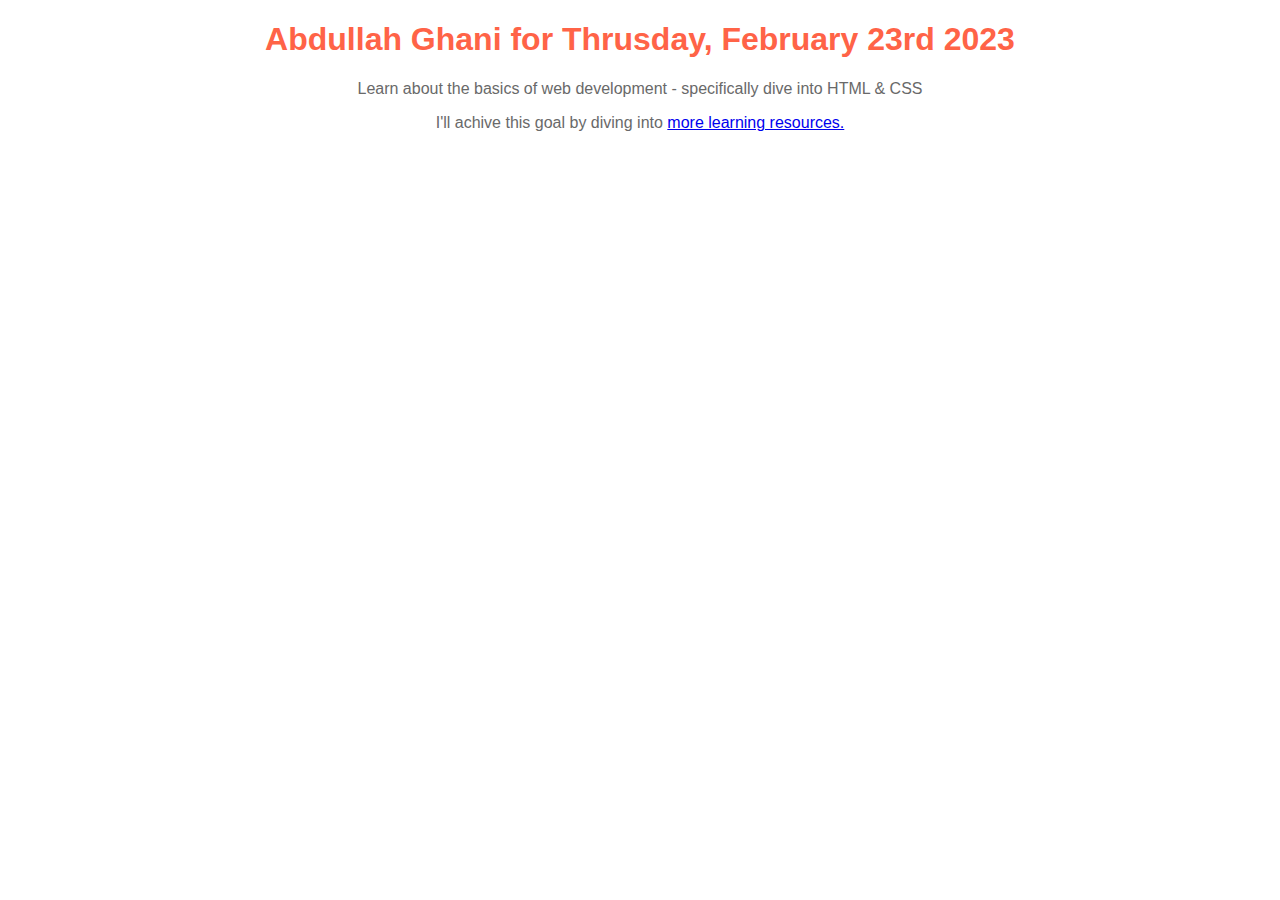
==== 001.Html_Css_Basics/index.html @ 06d38d39 "Internal Css" ====
<!DOCTYPE html>
<html lang="en">
  <head>
    <meta charset="UTF-8" />
    <meta http-equiv="X-UA-Compatible" content="IE=edge" />
    <meta name="viewport" content="width=device-width, initial-scale=1.0" />
    <title>Html Css basics</title>
    <style>
      * {
        box-sizing: border-box;
      }
      h1 {
        font-family: sans-serif;
        color: tomato;
        text-align: center;
      }
      p {
        font-family: sans-serif;
        text-align: center;
        color: #696969;
      }
    </style>
  </head>
  <body>
    <h1>Abdullah Ghani for Thrusday, February 23rd 2023</h1>
    <p>
      Learn about the basics of web development - specifically dive into HTML &
      CSS
    </p>
    <p>
      I'll achive this goal by diving into
      <a href="http://digiisense.com" target="_blank"
        >more learning resources.</a
      >
    </p>
  </body>
</html>
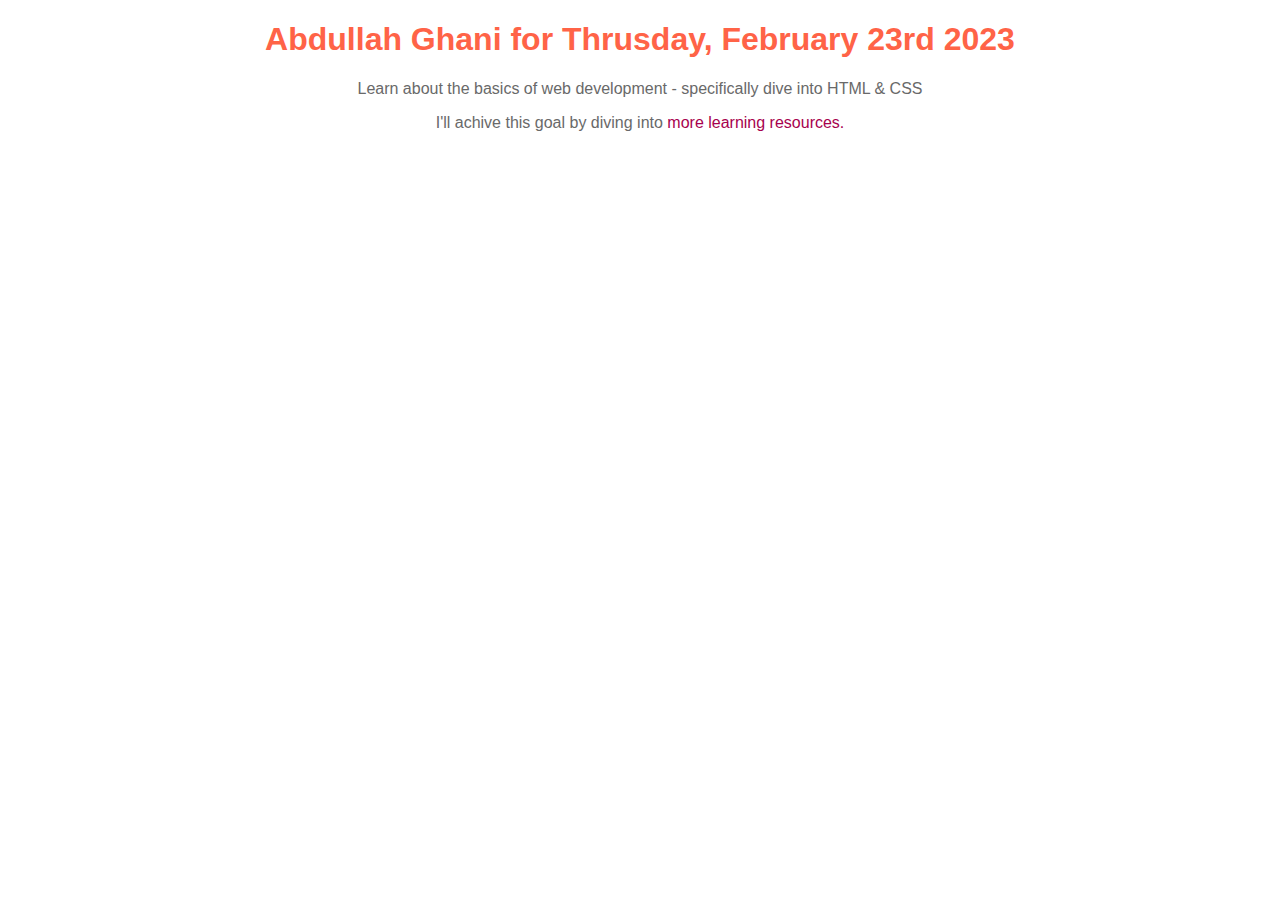
==== commit 3f945cdb: "Anchor Element Pseudo Hover Selector" ====
--- a/001.Html_Css_Basics/index.html
+++ b/001.Html_Css_Basics/index.html
@@ -19,6 +19,13 @@
         text-align: center;
         color: #696969;
       }
+      a {
+        color: rgb(167, 1, 78);
+        text-decoration: none;
+      }
+      a:hover {
+        text-decoration: underline;
+      }
     </style>
   </head>
   <body>
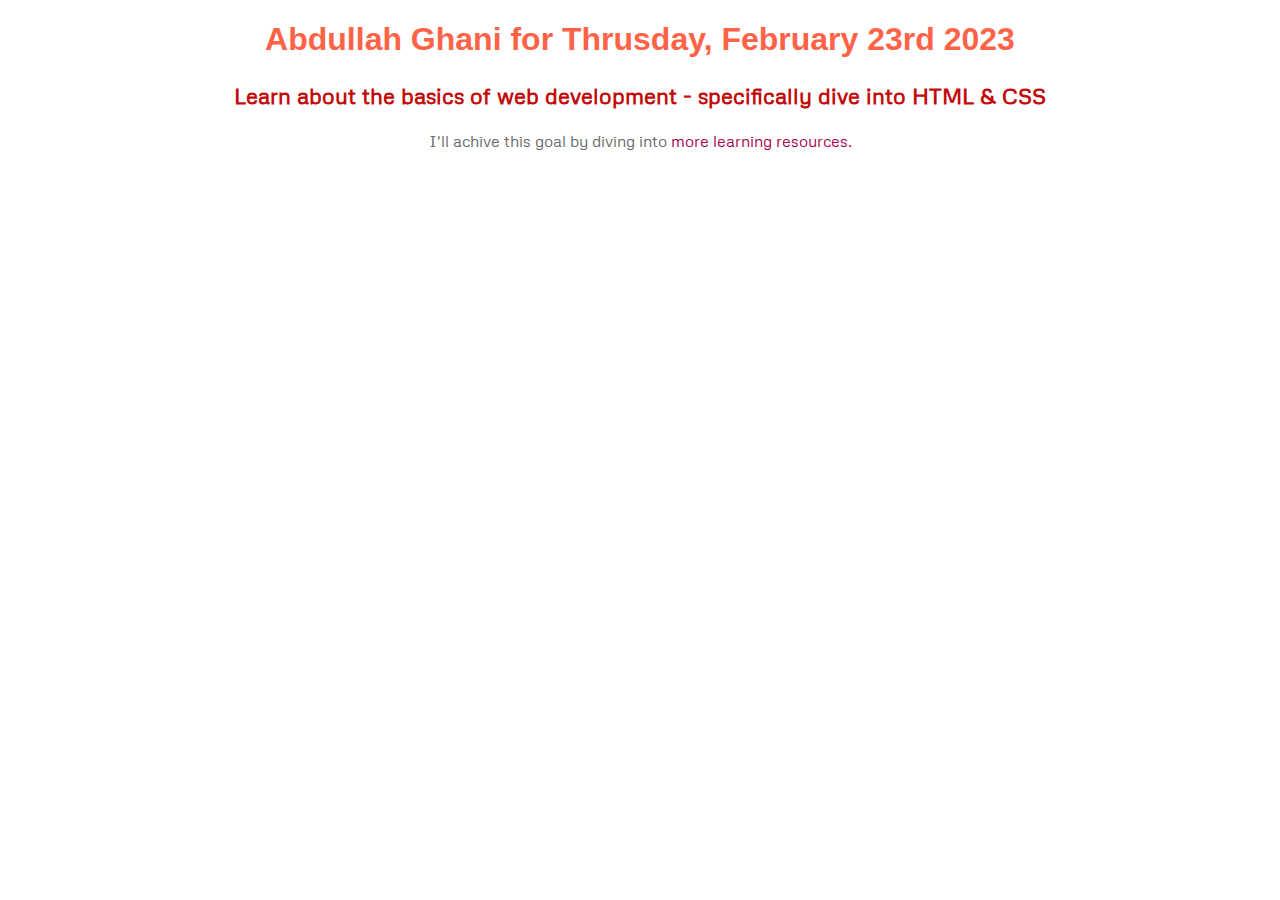
==== commit ada9bdaa: "Add google fonts" ====
--- a/001.Html_Css_Basics/index.html
+++ b/001.Html_Css_Basics/index.html
@@ -5,32 +5,17 @@
     <meta http-equiv="X-UA-Compatible" content="IE=edge" />
     <meta name="viewport" content="width=device-width, initial-scale=1.0" />
     <title>Html Css basics</title>
-    <style>
-      * {
-        box-sizing: border-box;
-      }
-      h1 {
-        font-family: sans-serif;
-        color: tomato;
-        text-align: center;
-      }
-      p {
-        font-family: sans-serif;
-        text-align: center;
-        color: #696969;
-      }
-      a {
-        color: rgb(167, 1, 78);
-        text-decoration: none;
-      }
-      a:hover {
-        text-decoration: underline;
-      }
-    </style>
+    <link rel="preconnect" href="https://fonts.googleapis.com" />
+    <link rel="preconnect" href="https://fonts.gstatic.com" crossorigin />
+    <link
+      href="https://fonts.googleapis.com/css2?family=Metrophobic&display=swap"
+      rel="stylesheet"
+    />
+    <link rel="stylesheet" href="./daily-challenge.css" />
   </head>
   <body>
     <h1>Abdullah Ghani for Thrusday, February 23rd 2023</h1>
-    <p>
+    <p id="todays-challenge">
       Learn about the basics of web development - specifically dive into HTML &
       CSS
     </p>
--- a/001.Html_Css_Basics/daily-challenge.css
+++ b/001.Html_Css_Basics/daily-challenge.css
@@ -0,0 +1,27 @@
+* {
+  box-sizing: border-box;
+}
+h1 {
+  font-family: sans-serif;
+  color: tomato;
+  text-align: center;
+}
+p {
+  font-family: "Metrophobic", sans-serif;
+  text-align: center;
+  color: #696969;
+}
+a {
+  color: rgb(167, 1, 78);
+  text-decoration: none;
+}
+a:hover {
+  text-decoration: underline;
+}
+
+/* id Selector */
+#todays-challenge {
+  color: rgb(195, 11, 11);
+  font-weight: bold;
+  font-size: 1.4rem;
+}
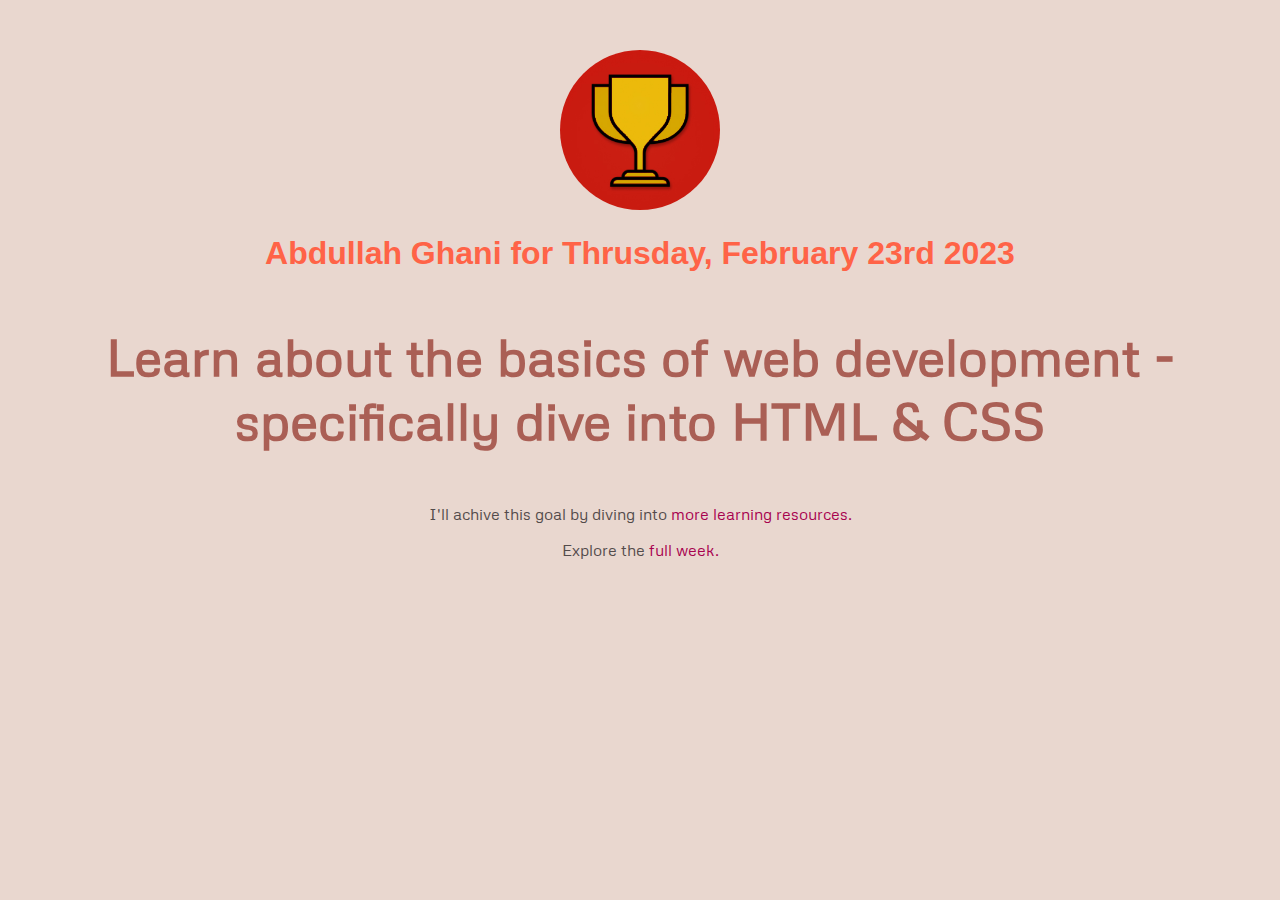
==== commit 25f77b1c: "Assignment 1:" ====
--- a/001.Html_Css_Basics/index.html
+++ b/001.Html_Css_Basics/index.html
@@ -14,6 +14,9 @@
     <link rel="stylesheet" href="./daily-challenge.css" />
   </head>
   <body>
+    <div class="img-container">
+      <img src="./challenges-trophy.jpg" alt="A Winner Trophy" />
+    </div>
     <h1>Abdullah Ghani for Thrusday, February 23rd 2023</h1>
     <p id="todays-challenge">
       Learn about the basics of web development - specifically dive into HTML &
@@ -25,5 +28,9 @@
         >more learning resources.</a
       >
     </p>
+    <p>
+      Explore the
+      <a href="./full-week.html" target="_self">full week.</a>
+    </p>
   </body>
 </html>
--- a/001.Html_Css_Basics/daily-challenge.css
+++ b/001.Html_Css_Basics/daily-challenge.css
@@ -1,5 +1,9 @@
 * {
   box-sizing: border-box;
+}
+body {
+  background-color: rgb(233, 215, 207);
+  margin: 3.125rem;
 }
 h1 {
   font-family: sans-serif;
@@ -9,7 +13,7 @@
 p {
   font-family: "Metrophobic", sans-serif;
   text-align: center;
-  color: #696969;
+  color: rgba(83, 75, 75);
 }
 a {
   color: rgb(167, 1, 78);
@@ -21,7 +25,15 @@
 
 /* id Selector */
 #todays-challenge {
-  color: rgb(195, 11, 11);
+  color: rgb(170, 95, 85);
   font-weight: bold;
-  font-size: 1.4rem;
+  font-size: 52px;
 }
+img {
+  width: 10rem;
+  height: 10rem;
+  border-radius: 100%;
+}
+.img-container {
+  text-align: center;
+}
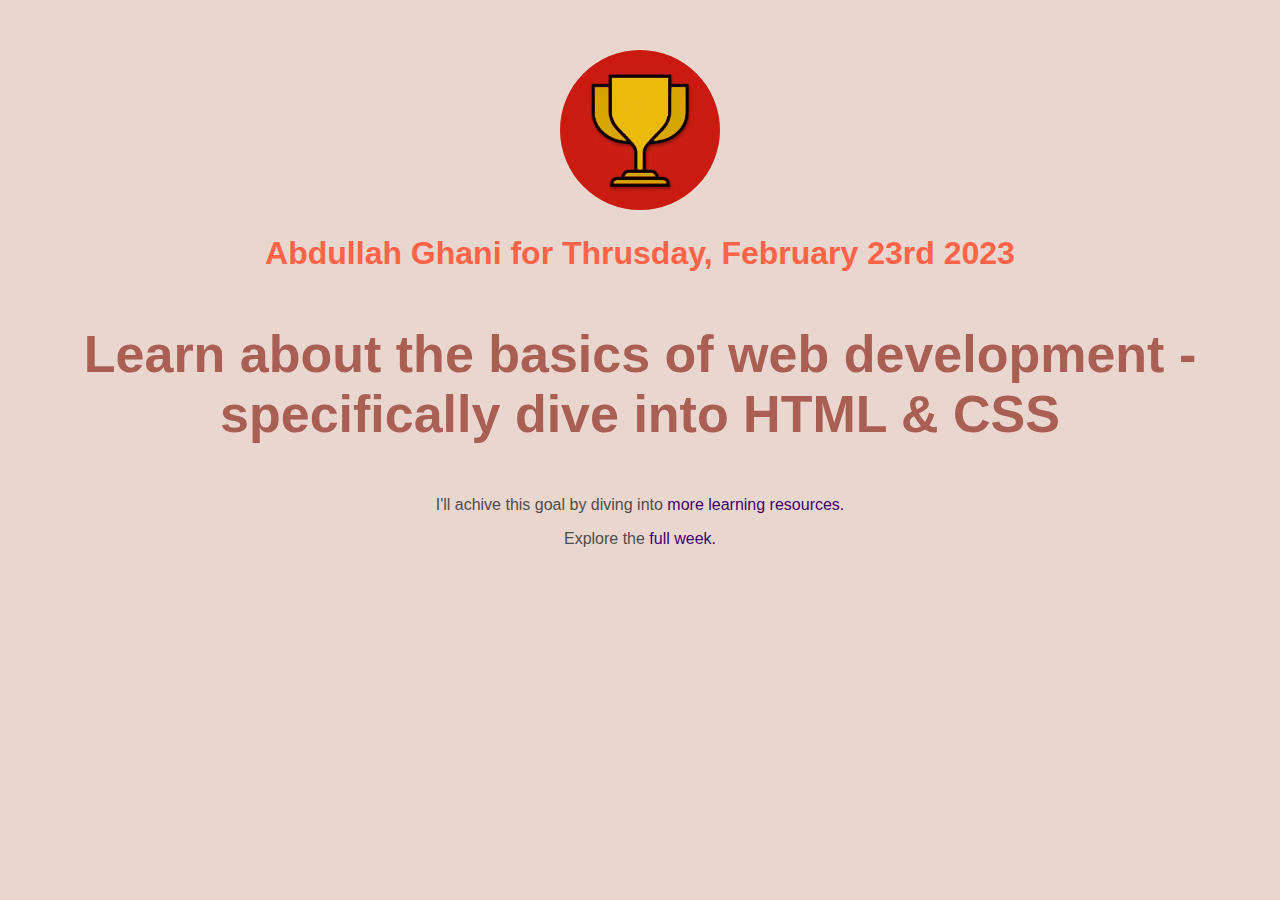
==== commit 3e1cda2c: "view order or unorder list" ====
--- a/001.Html_Css_Basics/index.html
+++ b/001.Html_Css_Basics/index.html
@@ -11,11 +11,12 @@
       href="https://fonts.googleapis.com/css2?family=Metrophobic&display=swap"
       rel="stylesheet"
     />
-    <link rel="stylesheet" href="./daily-challenge.css" />
+    <link rel="stylesheet" href="./styles/theme.css" />
+    <link rel="stylesheet" href="./styles/daily-challenge.css" />
   </head>
   <body>
     <div class="img-container">
-      <img src="./challenges-trophy.jpg" alt="A Winner Trophy" />
+      <img src="./images/challenges-trophy.jpg" alt="A Winner Trophy" />
     </div>
     <h1>Abdullah Ghani for Thrusday, February 23rd 2023</h1>
     <p id="todays-challenge">
--- a/001.Html_Css_Basics/styles/theme.css
+++ b/001.Html_Css_Basics/styles/theme.css
@@ -0,0 +1,23 @@
+* {
+  box-sizing: border-box;
+}
+body {
+  text-align: center;
+  background-color: rgb(233, 215, 207);
+  margin: 3.125rem;
+}
+h1 {
+  font-family: "Oswald", sans-serif;
+}
+p {
+  font-family: "Fira Sans", sans-serif;
+}
+a {
+  cursor: pointer;
+  text-decoration: none;
+  color: rgb(65, 0, 109);
+}
+a:hover {
+  text-decoration: underline;
+  color: tomato;
+}
--- a/001.Html_Css_Basics/styles/daily-challenge.css
+++ b/001.Html_Css_Basics/styles/daily-challenge.css
@@ -0,0 +1,21 @@
+h1 {
+  color: tomato;
+}
+p {
+  color: rgba(83, 75, 75);
+}
+
+/* id Selector */
+#todays-challenge {
+  color: rgb(170, 95, 85);
+  font-weight: bold;
+  font-size: 52px;
+}
+img {
+  width: 10rem;
+  height: 10rem;
+  border-radius: 100%;
+}
+.img-container {
+  text-align: center;
+}
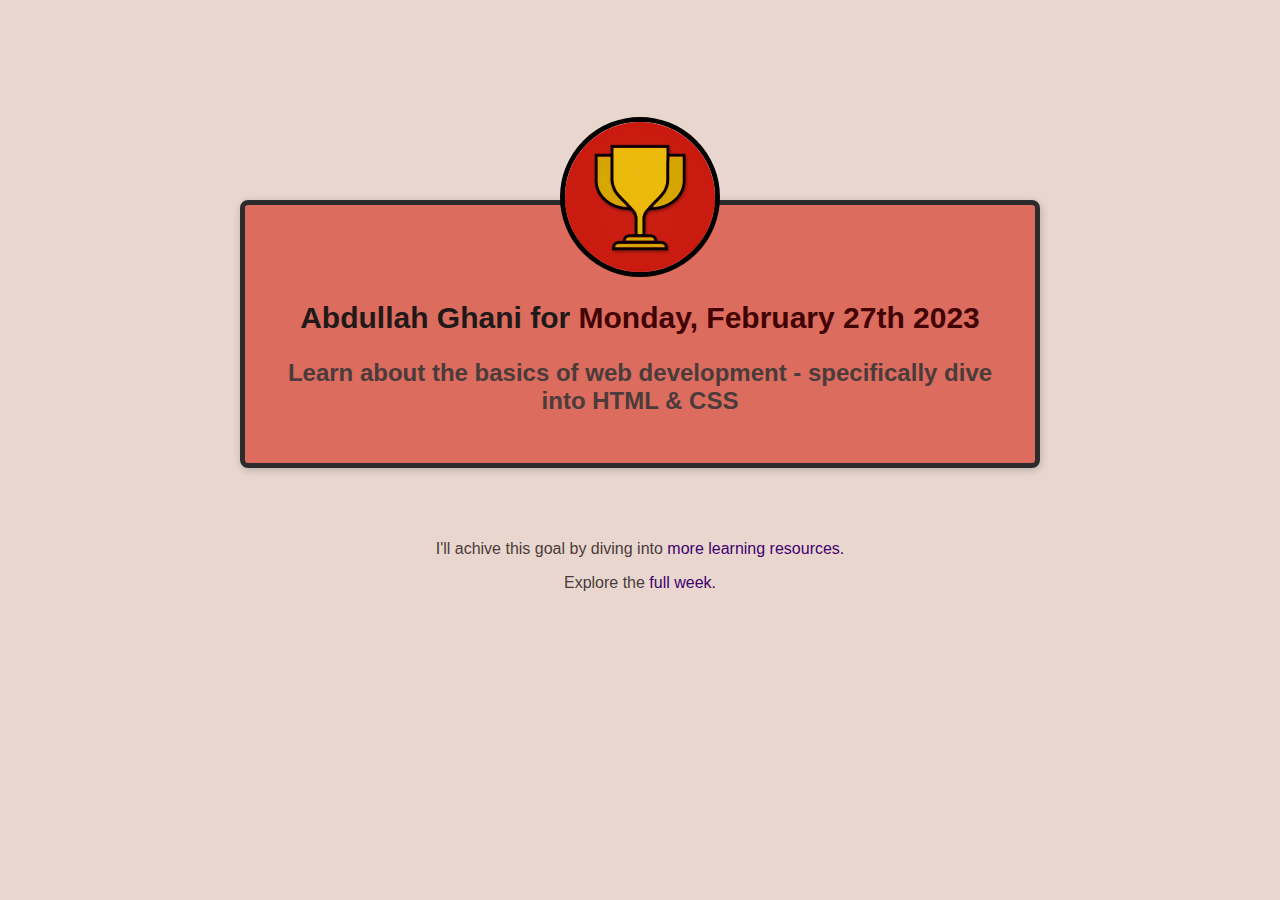
==== commit 39d1f108: "challenge | negative margin" ====
--- a/001.Html_Css_Basics/index.html
+++ b/001.Html_Css_Basics/index.html
@@ -15,23 +15,25 @@
     <link rel="stylesheet" href="./styles/daily-challenge.css" />
   </head>
   <body>
-    <div class="img-container">
+    <main>
       <img src="./images/challenges-trophy.jpg" alt="A Winner Trophy" />
-    </div>
-    <h1>Abdullah Ghani for Thrusday, February 23rd 2023</h1>
-    <p id="todays-challenge">
-      Learn about the basics of web development - specifically dive into HTML &
-      CSS
-    </p>
-    <p>
-      I'll achive this goal by diving into
-      <a href="http://digiisense.com" target="_blank"
-        >more learning resources.</a
-      >
-    </p>
-    <p>
-      Explore the
-      <a href="./full-week.html" target="_self">full week.</a>
-    </p>
+      <h1>Abdullah Ghani for&nbsp;<span>Monday, February 27th 2023</span></h1>
+      <p id="todays-challenge">
+        Learn about the basics of web development - specifically dive into HTML
+        & CSS
+      </p>
+    </main>
+    <footer>
+      <p>
+        I'll achive this goal by diving into
+        <a href="http://digiisense.com" target="_blank"
+          >more learning resources.</a
+        >
+      </p>
+      <p>
+        Explore the
+        <a href="./full-week.html" target="_self">full week.</a>
+      </p>
+    </footer>
   </body>
 </html>
--- a/001.Html_Css_Basics/styles/daily-challenge.css
+++ b/001.Html_Css_Basics/styles/daily-challenge.css
@@ -1,21 +1,34 @@
-h1 {
-  color: tomato;
-}
-p {
-  color: rgba(83, 75, 75);
-}
-
-/* id Selector */
-#todays-challenge {
-  color: rgb(170, 95, 85);
-  font-weight: bold;
-  font-size: 52px;
+main {
+  max-width: 800px;
+  background-color: rgb(219, 108, 94);
+  margin: 200px auto 72px auto;
+  padding: 24px;
+  border: 5px solid rgb(44, 44, 44);
+  border-radius: 8px;
+  box-shadow: 1px 2px 8px rgba(0, 0, 0, 0.2);
 }
 img {
   width: 10rem;
   height: 10rem;
   border-radius: 100%;
+  border: 5px solid rgb(0, 0, 0);
+  margin-top: -7rem;
 }
-.img-container {
-  text-align: center;
+
+h1 {
+  font-size: 30px;
+  color: rgb(31, 25, 25);
 }
+
+h1 span {
+  color: rgb(66, 2, 2);
+}
+/* id Selector */
+#todays-challenge {
+  color: rgba(75, 59, 59);
+  font-weight: bold;
+  font-size: 24px;
+}
+p {
+  color: rgba(75, 59, 59);
+}
